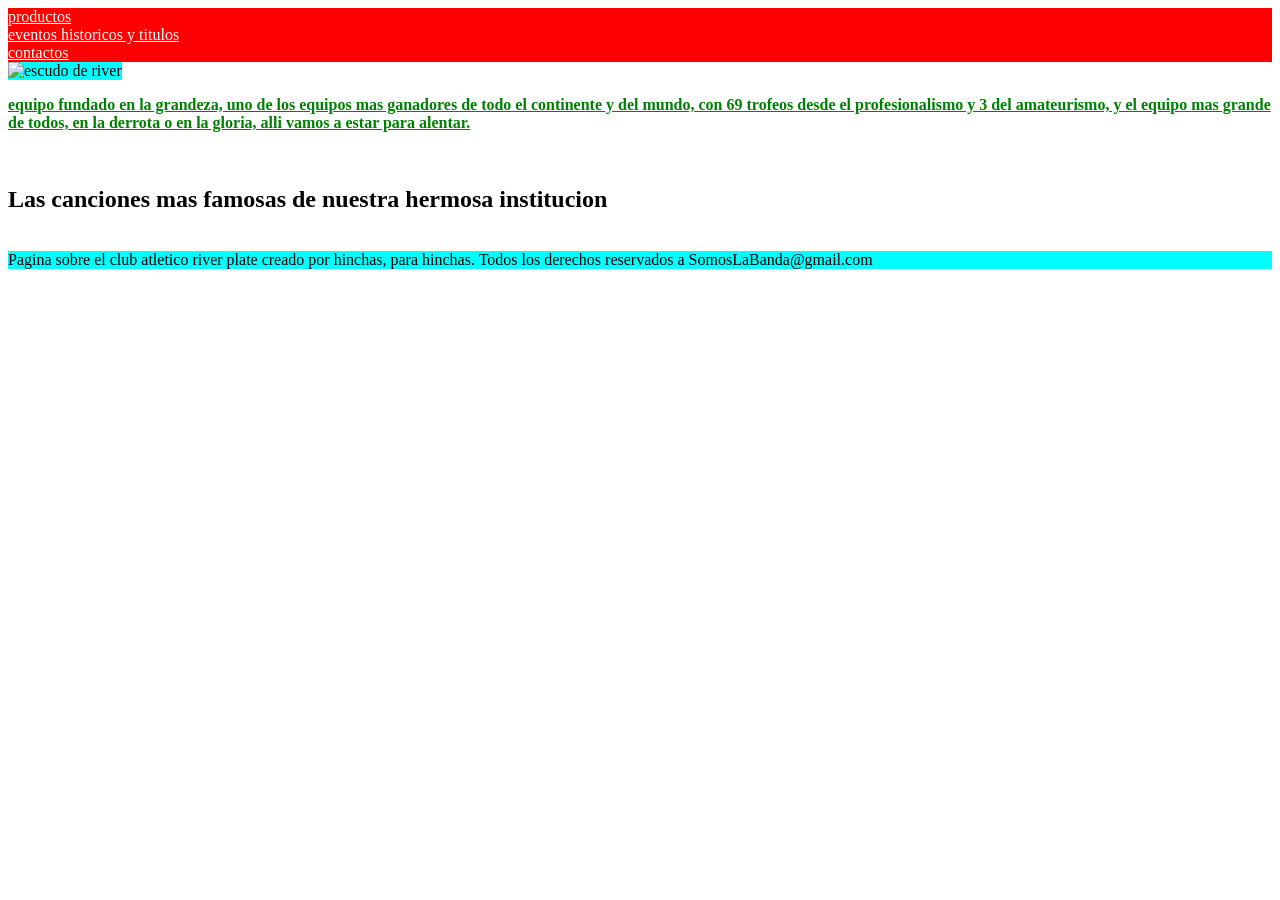
==== index.html @ fda28417 "Add files via upload" ====
<!DOCTYPE html>
<html lang="en">
<head>
    <meta charset="UTF-8">
    <meta name="viewport" content="width=device-width, initial-scale=1.0">
    <title>proyecto final - museo de river </title>
    <link rel="stylesheet" href="estilos.css">
</head>
<body>
    <header>
    <nav>
        <a href="producto.html"> productos </a>
        <br>
        <a href="historia.html"> eventos historicos y titulos </a>
        <br>
        <a href="contactos.html"> contactos </a>
    </nav>
    </header>
    <img src="IMG-PF/Club_Atlético_River_Plate_logo.svg.webp" alt="escudo de river">
    <p> equipo fundado en la grandeza, uno de los equipos mas ganadores de todo el continente y del mundo, con 69 trofeos desde el profesionalismo y 3 del amateurismo, y el equipo mas grande de todos, en la derrota o en la gloria, alli vamos a estar para alentar.</p>
    <br>
    <h2> Las canciones mas famosas de nuestra hermosa institucion</h2>
    <a href="https://www.youtube.com/watch?v=xbXkMmd_1oc&list=RDxbXkMmd_1oc&start_radio=1"> El himno de nuestro hermoso club </a>
</body>
</html><footer> Pagina sobre el club atletico river plate creado por hinchas, para hinchas. Todos los derechos reservados a SomosLaBanda@gmail.com</footer>
---- estilos.css ----
nav {
    background-color:red;

}

img{
    background-color: aqua;
}

a {
    color:white;
}

nav:hover{
    background-color: cadetblue;
}


    


img:hover{
    padding: 1%;
    background-color: red;
}

p{
    font-weight: bold;
    text-decoration: underline;
    text-decoration-color: brown;
    color:green;
}

footer{
    background-color: aqua;

}



.galeria {
 display: flex;
 flex-wrap: wrap;
 gap: 24px;
 justify-content: center;
}

.tarjeta {
 display: flex;
 flex-direction: column;
 align-items: center;
 flex: 1 1 200px;
}

.tarjeta2 {
 display: flex;
 flex-direction: column;
 align-items: center;
 flex: 1 1 200px;
}

.tarjeta3 {
 display: flex;
 flex-direction: column;
 align-items: center;
 flex: 1 1 200px;
}

.tarjeta4 {
 display: flex;
 flex-direction: column;
 align-items: center;
 flex: 1 1 200px;
}

.galeria2 {
 display: flex;
 flex-wrap: wrap;
 gap: 25px;
 justify-content:center;
 flex-direction:row;
 position: relative ;

}

.tarjeta5 {
 display: flex;
 flex-direction: column;
 align-items: center;
 flex: 1 1 200px;
}

.tarjeta6 {
 display: flex;
 flex-direction: column;
 align-items: center;
 flex: 1 1 200px;
}

.tarjeta7 {
 display: flex;
 flex-direction: column;
 align-items: center;
 flex: 1 1 200px;
}

.tarjeta8 {
 display: flex;
 flex-direction: column;
 align-items: center;
 flex: 1 1 200px;
}

.trofeo{
    display: flex;
    flex-wrap: wrap;
 gap: 24px;
 justify-content: center;
 align-items: end;
}

.trofeo2{
    display: flex;
    flex-wrap: wrap;
 gap: 24px;
 justify-content: center;
 align-items: end;
}

.historia{
    display: flex;
    flex-wrap: wrap;
 gap: 24px;
 justify-content: center;
 align-items: end;
}
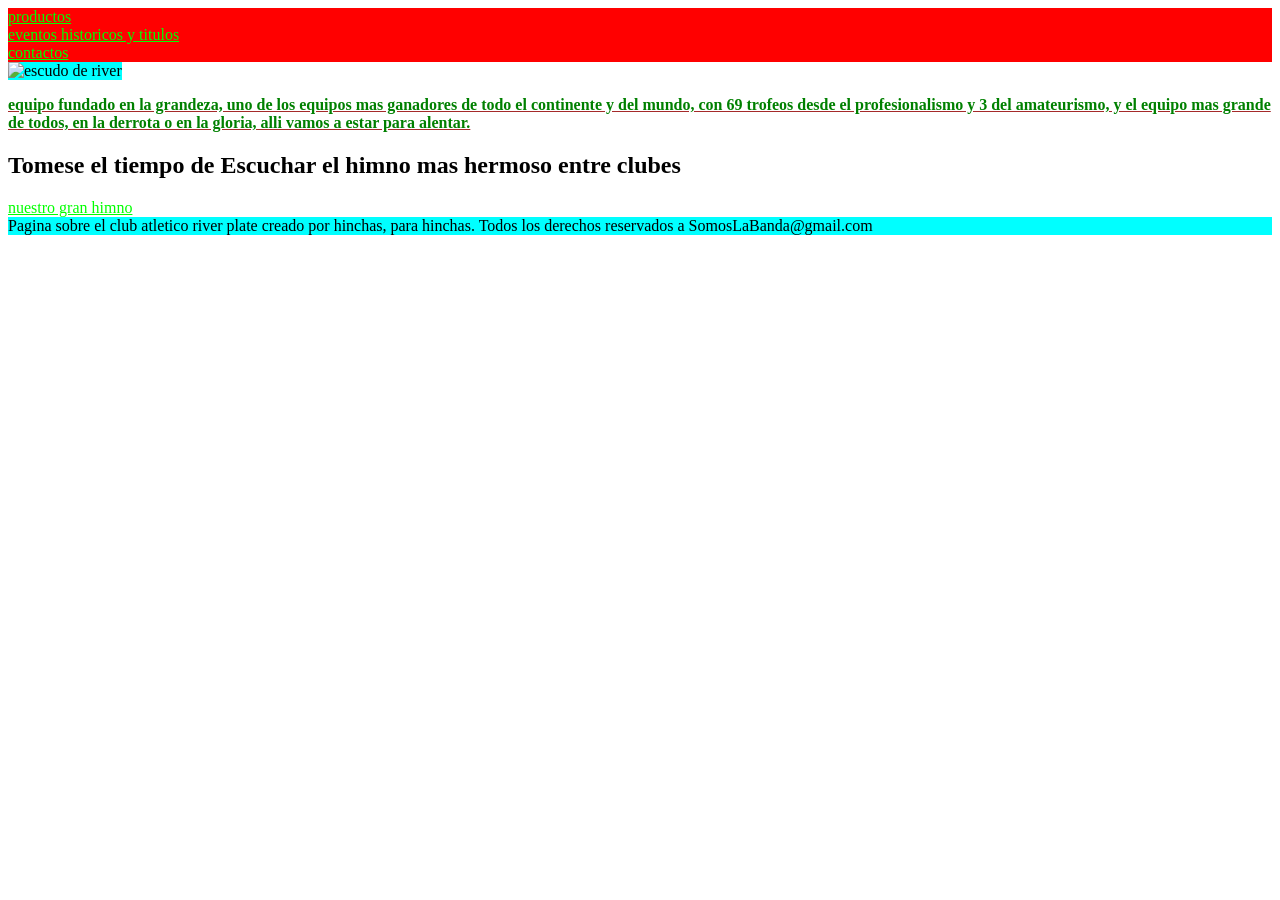
==== commit d6d05238: "Add files via upload" ====
--- a/index.html
+++ b/index.html
@@ -18,8 +18,9 @@
     </header>
     <img src="IMG-PF/Club_Atlético_River_Plate_logo.svg.webp" alt="escudo de river">
     <p> equipo fundado en la grandeza, uno de los equipos mas ganadores de todo el continente y del mundo, con 69 trofeos desde el profesionalismo y 3 del amateurismo, y el equipo mas grande de todos, en la derrota o en la gloria, alli vamos a estar para alentar.</p>
-    <br>
-    <h2> Las canciones mas famosas de nuestra hermosa institucion</h2>
-    <a href="https://www.youtube.com/watch?v=xbXkMmd_1oc&list=RDxbXkMmd_1oc&start_radio=1"> El himno de nuestro hermoso club </a>
+    <h2> Tomese el tiempo de Escuchar el himno mas hermoso entre clubes</h2>
+    <a href="https://www.youtube.com/watch?v=xbXkMmd_1oc&list=RDxbXkMmd_1oc&start_radio=1"> nuestro gran himno  </a> 
+    <footer> Pagina sobre el club atletico river plate creado por hinchas, para hinchas. Todos los derechos reservados a SomosLaBanda@gmail.com</footer>
+
 </body>
-</html><footer> Pagina sobre el club atletico river plate creado por hinchas, para hinchas. Todos los derechos reservados a SomosLaBanda@gmail.com</footer>
+</html>
--- a/estilos.css
+++ b/estilos.css
@@ -5,11 +5,19 @@
 
 img{
     background-color: aqua;
+    
 }
 
 a {
-    color:white;
+    color: lime;
+   
 }
+
+a:hover{
+    background-color: blue;
+}
+
+
 
 nav:hover{
     background-color: cadetblue;
@@ -22,6 +30,7 @@
 img:hover{
     padding: 1%;
     background-color: red;
+    margin:1%;
 }
 
 p{
@@ -133,4 +142,41 @@
  gap: 24px;
  justify-content: center;
  align-items: end;
+}
+
+.contactos{
+     flex-wrap: wrap;
+ gap: 24px;
+ justify-content: center;
+ align-items: end;
+
+}
+
+.tarjeta10{
+    display: flex;
+ flex-direction: column;
+ align-items: center;
+ flex: 1 1 200px;
+}
+
+.tarjeta11{
+    display: flex;
+ flex-direction: column;
+ align-items: center;
+ flex: 1 1 200px;
+}
+    
+.tarjeta12{
+    display: flex;
+ flex-direction: column;
+ align-items: center;
+ flex: 1 1 200px;
+}
+    
+
+.tarjeta13{
+    display: flex;
+ flex-direction: column;
+ align-items: center;
+ flex: 1 1 200px;
 }
